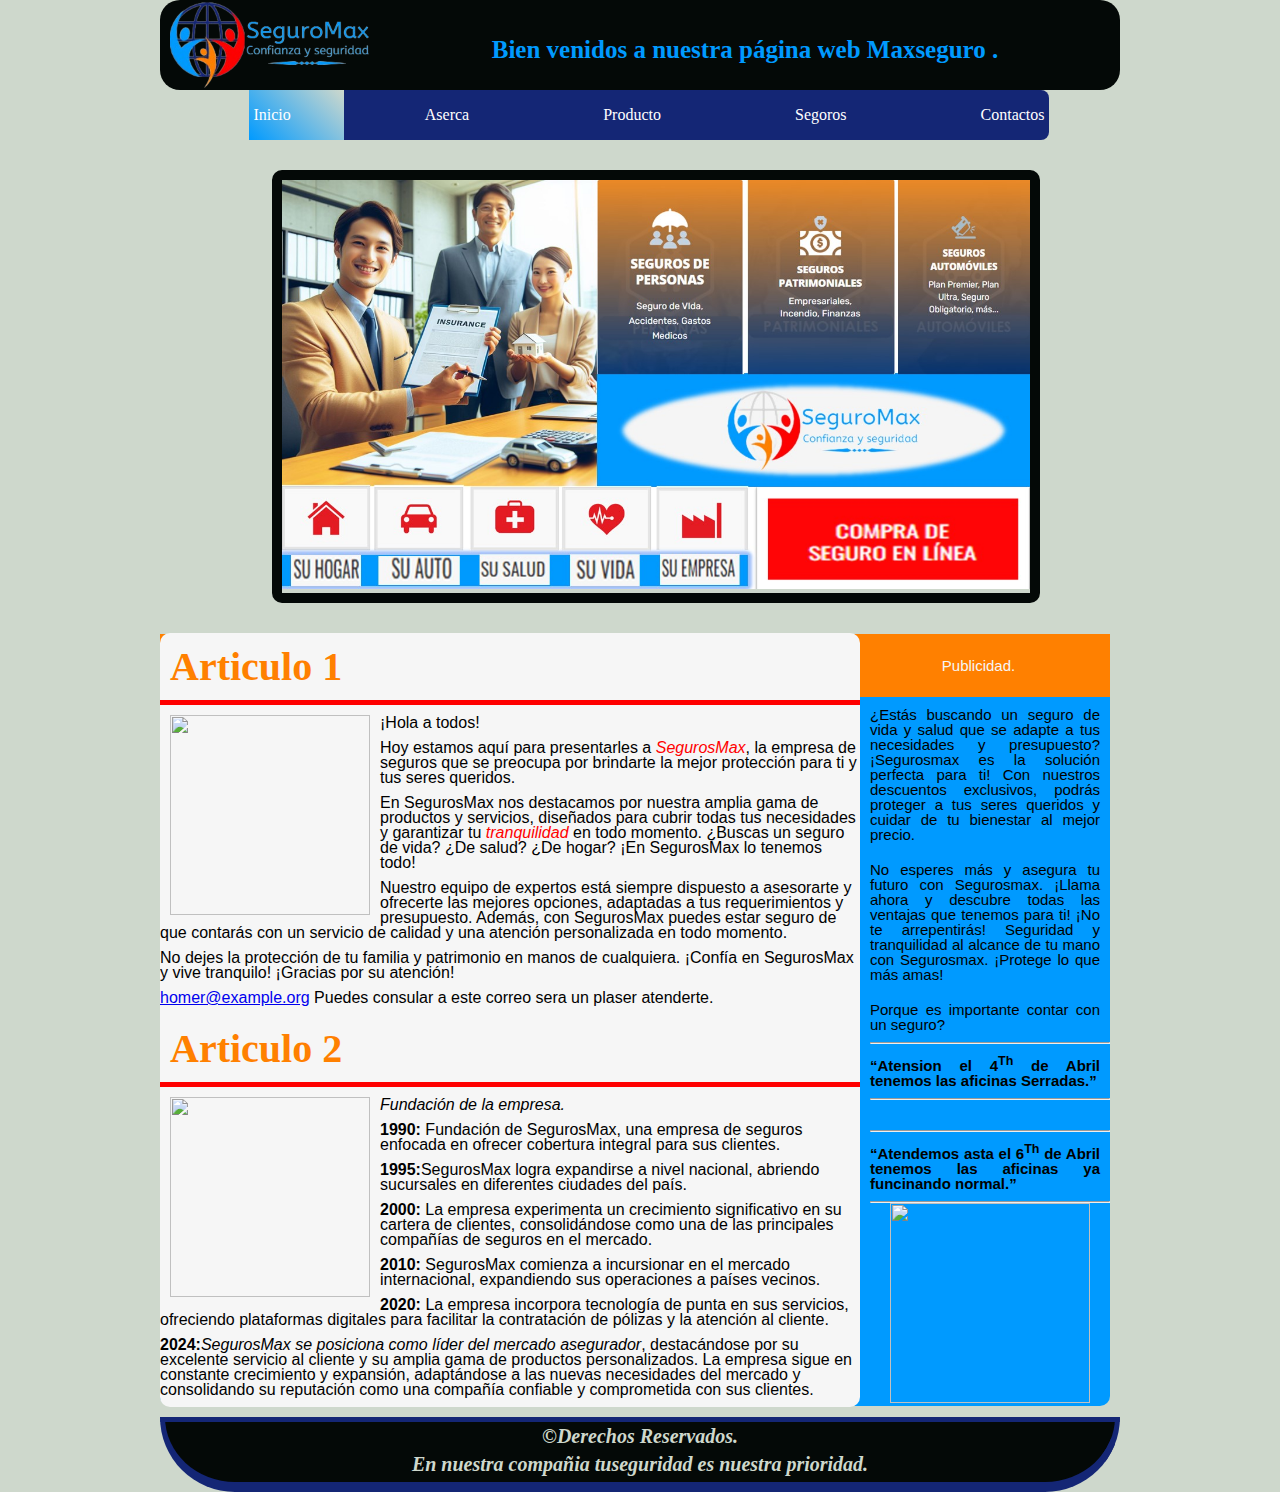
==== index.html @ 3fb25172 "Update index.html" ====
<!DOCTYPE html>
<html>
<head>
	<meta charset="utf-8">
	<meta name="viewport" content="width=device-width, initial-scale=1">
	<link rel="stylesheet" type="text/css" href="index01.css">
	<title>web Seguro.Maxseguro</title>
</head>
<body>
<div id="contenedor1">
<header>
	<img src="logo.jpg" width=200 left=150 alt="logo de la empresa">
	<div id="tex1">
	<h2>Bien venidos a nuestra página web Maxseguro .</h2>
	</div>
</header>
<nav id="t2"> 
	<a href="file:///C:/Users/user1/Pictures/index.html#">Inicio</a>
	<a href="file:///C:/Users/user1/Pictures/web%20Maxseguro/index.htmlp5.html">Aserca</a>
	<a href="file:///C:/Users/user1/Pictures/web%20Maxseguro/index.htmlp2.html">Producto</a>
	<a href="file:///C:/Users/user1/Pictures/web%20Maxseguro/index.htmlp3.html">Segoros</a>
	<a href="file:///C:/Users/user1/Pictures/web%20Maxseguro/index.htmlp4.html">Contactos</a>
	<span></span>
</nav>

<section id="baner">
<img src="p1.jpg" width="748" height="409">
</section>
<section id="contenido">
	<article>
		<h2>Articulo 1</h2>
		<img src="C:\Users\user1\Downloads\_8b7c31e3-a193-4935-a0a7-d665354e3a6f.jpg"  width="200" height="200">
		<p>¡Hola a todos! </p>
		<p>Hoy estamos aquí para presentarles a <i>SegurosMax</i>, la empresa de seguros que se preocupa por brindarte la mejor protección para ti y tus seres queridos. </p>
		<p>En SegurosMax nos destacamos por nuestra amplia gama de productos y servicios, diseñados para cubrir todas tus necesidades y garantizar tu <i>tranquilidad</i> en todo momento. ¿Buscas un seguro de vida? ¿De salud? ¿De hogar? ¡En SegurosMax lo tenemos todo! </p>
		<p>Nuestro equipo de expertos está siempre dispuesto a asesorarte y ofrecerte las mejores opciones, adaptadas a tus requerimientos y presupuesto. Además, con SegurosMax puedes estar seguro de que contarás con un servicio de calidad y una atención personalizada en todo momento. </p>
		<p>No dejes la protección de tu familia y patrimonio en manos de cualquiera. ¡Confía en SegurosMax y vive tranquilo! ¡Gracias por su atención!</p>
		<p><a href="mailto:homer@example.org">
 homer@example.org</a> Puedes consular a este correo sera un plaser atenderte.</p>
	</article>
	<article class="articulo">
		<h2>Articulo 2</h2>
		<img src="C:\Users\user1\Downloads\_af4f3327-9205-45e1-b602-825a6a176112.jpg" width="200" height="200">
		<p><dfn>Fundación de la empresa.</dfn></p>
		<p><b>1990:</b> Fundación de SegurosMax, una empresa de seguros enfocada en ofrecer cobertura integral para sus clientes.</p>
		<p><b>1995:</b>SegurosMax logra expandirse a nivel nacional, abriendo sucursales en diferentes ciudades del país.</p>
		<p><b>2000:</b> La empresa experimenta un crecimiento significativo en su cartera de clientes, consolidándose como una de las principales  compañías de seguros en el mercado.</p>
		<p><b>2010:</b> SegurosMax comienza a incursionar en el mercado internacional, expandiendo sus operaciones a países vecinos.</p>
		<p><b>2020: </b>La empresa incorpora tecnología de punta en sus servicios, ofreciendo plataformas digitales para facilitar la contratación de pólizas y la atención al cliente.</p>
		<p><b>2024:</b><cite>SegurosMax se posiciona como líder del mercado asegurador</cite>, destacándose por su excelente servicio al cliente y su amplia gama de productos personalizados. La empresa sigue en constante crecimiento y expansión, adaptándose a las nuevas necesidades del mercado y consolidando su reputación como una compañía confiable y comprometida con sus clientes.</p>
	</article>
</section>

<aside>
	<h3>Publicidad.</h3>
	<p>¿Estás buscando un seguro de vida y salud que se adapte a tus necesidades y presupuesto? ¡Segurosmax es la solución perfecta para ti! Con nuestros descuentos exclusivos, podrás proteger a tus seres queridos y cuidar de tu bienestar al mejor precio.</p>
	<p>No esperes más y asegura tu futuro con Segurosmax. ¡Llama ahora y descubre todas las ventajas que tenemos para ti! ¡No te arrepentirás! Seguridad y tranquilidad al alcance de tu mano con Segurosmax. ¡Protege lo que más amas!</p>
	<blockquote cite="https://revista.comfama.com/"></blockquote>
	<blockquote><P>Porque es importante contar con un seguro?</P></blockquote>

	
	<hr>
		
	</hr>
	<p><b><q>Atension el 4<sup>Th</sup> de Abril tenemos las aficinas Serradas.</q><b></p>
		<hr>
			
		</hr>
	<br>
		
	</br>
	<hr>
		
	</hr>
	<p><b><q>Atendemos asta el 6<sup>Th</sup> de Abril tenemos las aficinas ya funcinando normal.</q> <b></p>
		<hr>
		
	</hr>
	<div id="imgpu"><img src="C:\Users\user1\Downloads\_496106c0-d7ed-43ac-adce-b1f1baa54383.jpg" width="200" height="200"></div>
</aside>

<footer>
	<p>&copy;Derechos Reservados.</p>
	<p>En nuestra compañia tuseguridad es nuestra prioridad. </p>
	<blockquote cite=""></blockquote>
</footer>

</div>




</body>
</html>
---- index01.css ----
*{
	margin: 0px;
	padding: 0px;
}

body{
	background-color: rgb(206, 216, 204);
}

#contenedor1{
	width: 960px;
	margin: auto;
	
    

}

#t2{
	margin-bottom: 50px;
}

header{
	background: rgb(4, 9, 7);
	height: 90px;
	border-radius:20px;

	

}

 header img{
	line-height: 100px;
	margin-left: 10px;
	float: left;
	margin-top: -57px;
	
	
}

header h2{
	color: #009AFF;
	line-height: 100px;
	font-size: 25px;
	margin-left: 25px;
text-align:center;
margin-left: 50px;
	
}

 nav{
position: absolute;
width: 800px;
height: 50px;
background:#142675;
border-radius: 8px;
display: flex;
justify-content: center;
align-items: center;
margin-left: 89px;
font-size: 600PX;

}

nav a{
position: relative;
display: inline-block;
font-size: 500PX;
font-weight: 700px;
color: #fff;
text-decoration: none;
padding: 0 67px;
z-index: 1;

}
nav span{
	position:absolute ;
	top: 0;
	left: 0;
	width: 95px;
	height: 100%;
	background: linear-gradient(45deg, #009AFF,#CED8CC );#CED8CC.#FF0000
	border-radius: 8px;
	transition: .5s;
}
nav a:nth-child(1):hover~span
{
	left: 0;
}
nav a:nth-child(2):hover~span
{
	left: 155px;
}
nav a:nth-child(3):hover~span
{
	left: 333px;
	width: 110px;
}
nav a:nth-child(4):hover~span
{
	left: 520px;
	width: 115px;
}
nav a:nth-child(5):hover~span
{
	left: 690px;
	width: 110px;
}

nav a{
	font-size:16px;
}

#baner{
	margin: auto;
	border: 10px solid #040907;
	margin-top: 80px;
	margin-left: 112px;
margin-right: 80px;
border-radius: 10px;
margin-bottom: 20px;

}

#contenido{
	float: left;
	width: 700px;
	background: #f6f6f6;
	border-radius: 10px;
	overflow: hidden;
	margin-top: 10px;
	margin-right: 10px;
	margin-bottom: 10px;
 }

#contenido h2{
	font-size: 40px;
	padding: 10px;
	color: #ff8000;
	border-bottom: 5px solid #ff0000;
}

#contenido img{
	float: left;
	margin: 10px;

}


#contenido p{
	margin-bottom: 10px;
	margin-top: 10px;
	line-height: 15px;

}

 aside {

	margin-right: 10px;
	background: #009Aff;
	margin-top: 31px;
	border-radius: 10pX;
	margin-right: 10px;
}

aside h3{
	font-size: 29px;
	background: #ff8000;
	text-align: center;
	padding: 23px;
	color: #f6f6f6;

}

aside p{
	font-size: 15px;
	padding: 10px;
	text-align: justify;
	line-height: 15px;

}

aside img{
	width: 200px;
}

#imgpu{
	text-align: center;
	margin-bottom: 10px;
}

footer{
	height: 60px;
	background: #040907;
	clear: both;
	border: 5px solid ;
	border-top-width: 5px;
	border-color: #142675;
	border-bottom-width: 10px;
	border-bottom-right-radius: 90px;
	border-bottom-left-radius: 90px;
}

footer p{
	font-size: 20px;
	text-align: center;
	color: #CED8CC;
	line-height: 28px;
	font-style: italic;
}

#contenido i{
	color: #ff0000;
}

 i{
	color: #040907;
}

#p2conte{
	float: left;
	width: 960px;
	height: 500px;
	background: #f6f6f6;
	border-radius: 10px;
	overflow: hidden;
	margin-top: 10px;
	margin-right: 10px;
	margin-bottom: 10px;
 }

#p2conte h2{
	font-size: 25px;
	padding: 10px;
	color: #ff8000;
	border-bottom: 5px solid #ff0000;
}


#teble{
	text-align: center;
	margin-left: 370px;

}

#p2conte{
	text-align: center;
	margin-left: 10px;
}

 

#table{
	text-align: center;
	margin-left: 200px;

}



    .tt {
    margin-top:50px;
    height:100px;
    width:700px;
    border:2px solid black;
}

.usu h1{
    width: 30px;
    font-size:20px;
    margin-top:-30px;
    margin-left: 7px;
    background:white;white
}

#contenedor2{
	float: left;
	width: 960px;
	height: 700px;
	background: #f6f6f6;
	border-radius: 10px;
	overflow: hidden;
	margin-top: 10px;
	margin-right: 10px;
	margin-bottom: 10px;
	margin-left: 10px;

 }

fieldset{
    margin-top: 60px;
    height:226px;
    width: 400px;
    border:2px solid black;
    margin-left: 10px;
   border-color: #009AFF;
   font-size: 15px;
  margin: auto;
  border: 4px solid ;

}

@import url('https://fonts.googleapis.com/css2?family=PT+Sans:ital,wght@0,400;0,700;1,400;1,700&display=swap');


  section p {
	font-family: "PT Sans", sans-serif;
   font-weight: 350;
   font-style: normal;
  
}

aside {

	font-family: "PT Sans", sans-serif;
   font-weight: 350;
   font-style: normal;
   font-size: 13px;
	 
}



@import url('https://fonts.googleapis.com/css2?family=Merriweather:ital,wght@0,300;0,400;0,700;0,900;1,300;1,400;1,700;1,900&family=PT+Sans:ital,wght@0,400;0,700;1,400;1,700&family=Roboto:ital,wght@0,100;0,300;0,400;0,500;0,700;0,900;1,100;1,300;1,400;1,500;1,700;1,900&display=swap');

aside h3{
	 font-family: "Roboto", sans-serif;
  font-weight: 400;
  font-style: normal;
  font-size: 15px;
}
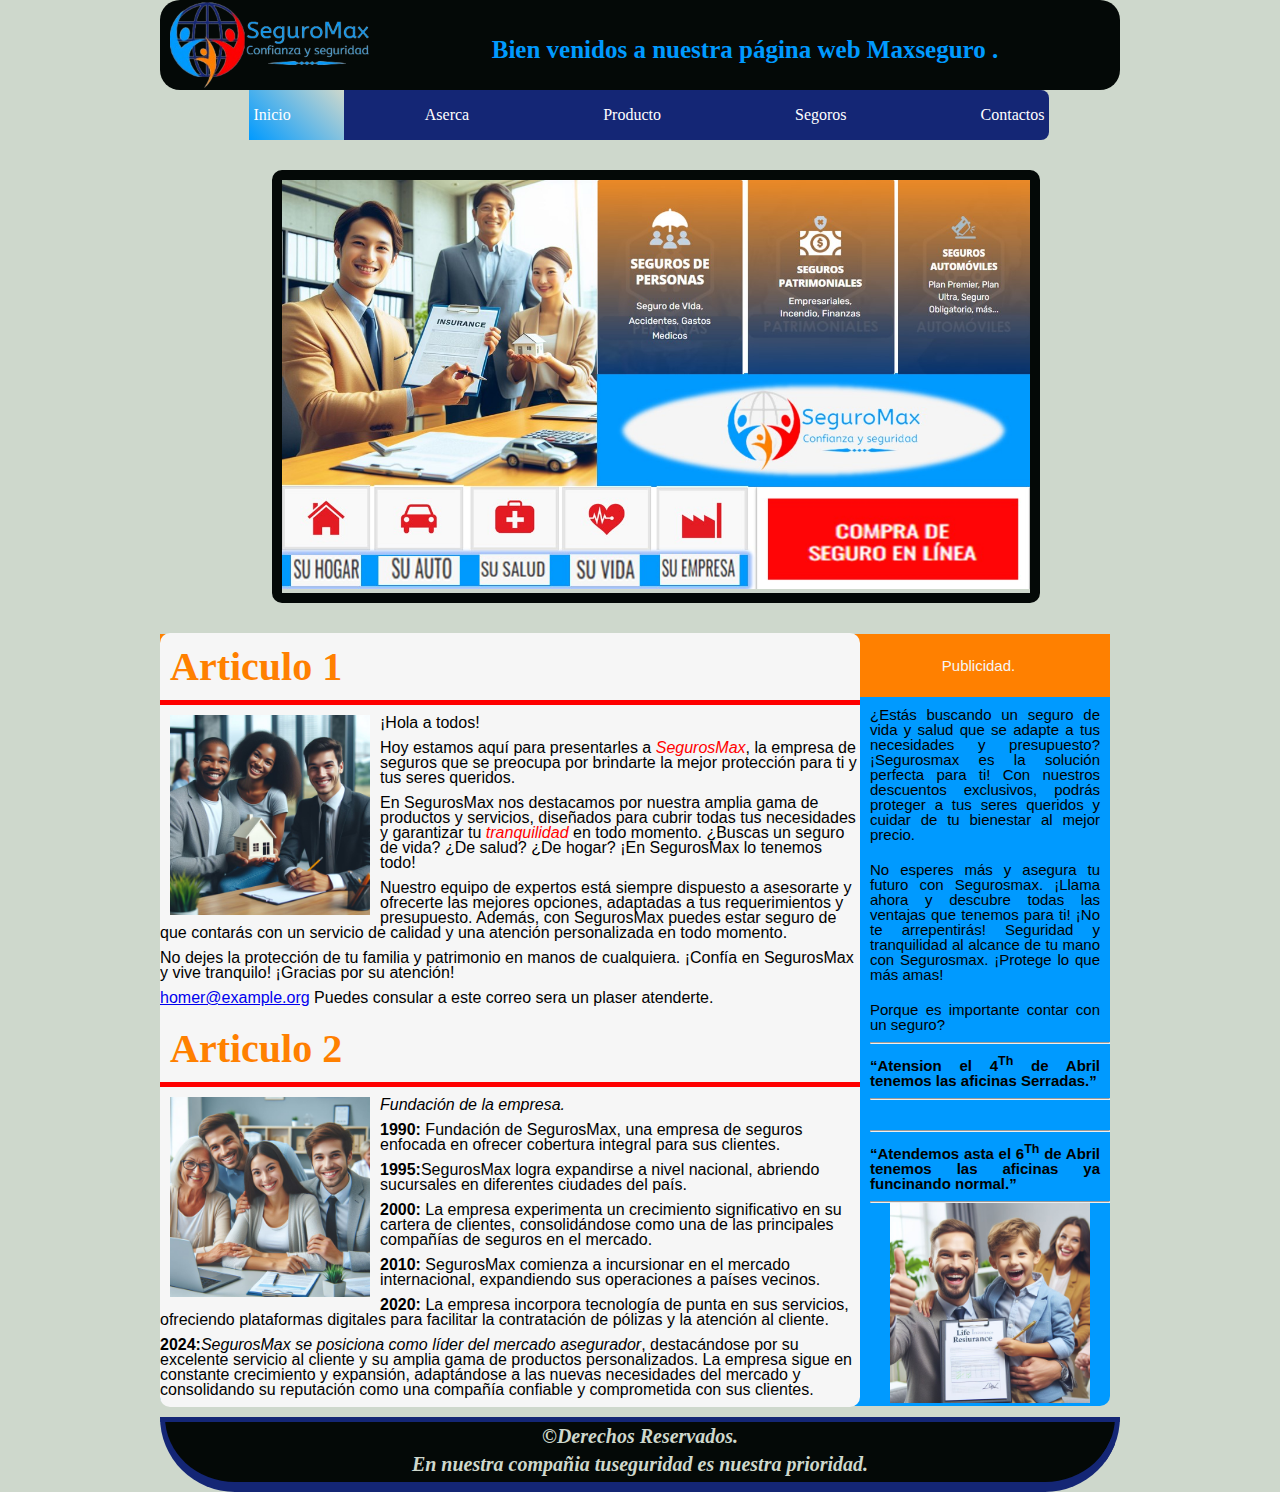
==== commit 846891c3: "Update index.html" ====
--- a/index.html
+++ b/index.html
@@ -29,7 +29,7 @@
 <section id="contenido">
 	<article>
 		<h2>Articulo 1</h2>
-		<img src="C:\Users\user1\Downloads\_8b7c31e3-a193-4935-a0a7-d665354e3a6f.jpg"  width="200" height="200">
+		<img src="a1.jpg"  width="200" height="200">
 		<p>¡Hola a todos! </p>
 		<p>Hoy estamos aquí para presentarles a <i>SegurosMax</i>, la empresa de seguros que se preocupa por brindarte la mejor protección para ti y tus seres queridos. </p>
 		<p>En SegurosMax nos destacamos por nuestra amplia gama de productos y servicios, diseñados para cubrir todas tus necesidades y garantizar tu <i>tranquilidad</i> en todo momento. ¿Buscas un seguro de vida? ¿De salud? ¿De hogar? ¡En SegurosMax lo tenemos todo! </p>
@@ -40,7 +40,7 @@
 	</article>
 	<article class="articulo">
 		<h2>Articulo 2</h2>
-		<img src="C:\Users\user1\Downloads\_af4f3327-9205-45e1-b602-825a6a176112.jpg" width="200" height="200">
+		<img src="a3.jpg" width="200" height="200">
 		<p><dfn>Fundación de la empresa.</dfn></p>
 		<p><b>1990:</b> Fundación de SegurosMax, una empresa de seguros enfocada en ofrecer cobertura integral para sus clientes.</p>
 		<p><b>1995:</b>SegurosMax logra expandirse a nivel nacional, abriendo sucursales en diferentes ciudades del país.</p>
@@ -76,7 +76,7 @@
 		<hr>
 		
 	</hr>
-	<div id="imgpu"><img src="C:\Users\user1\Downloads\_496106c0-d7ed-43ac-adce-b1f1baa54383.jpg" width="200" height="200"></div>
+	<div id="imgpu"><img src="a4.jpg" width="200" height="200"></div>
 </aside>
 
 <footer>
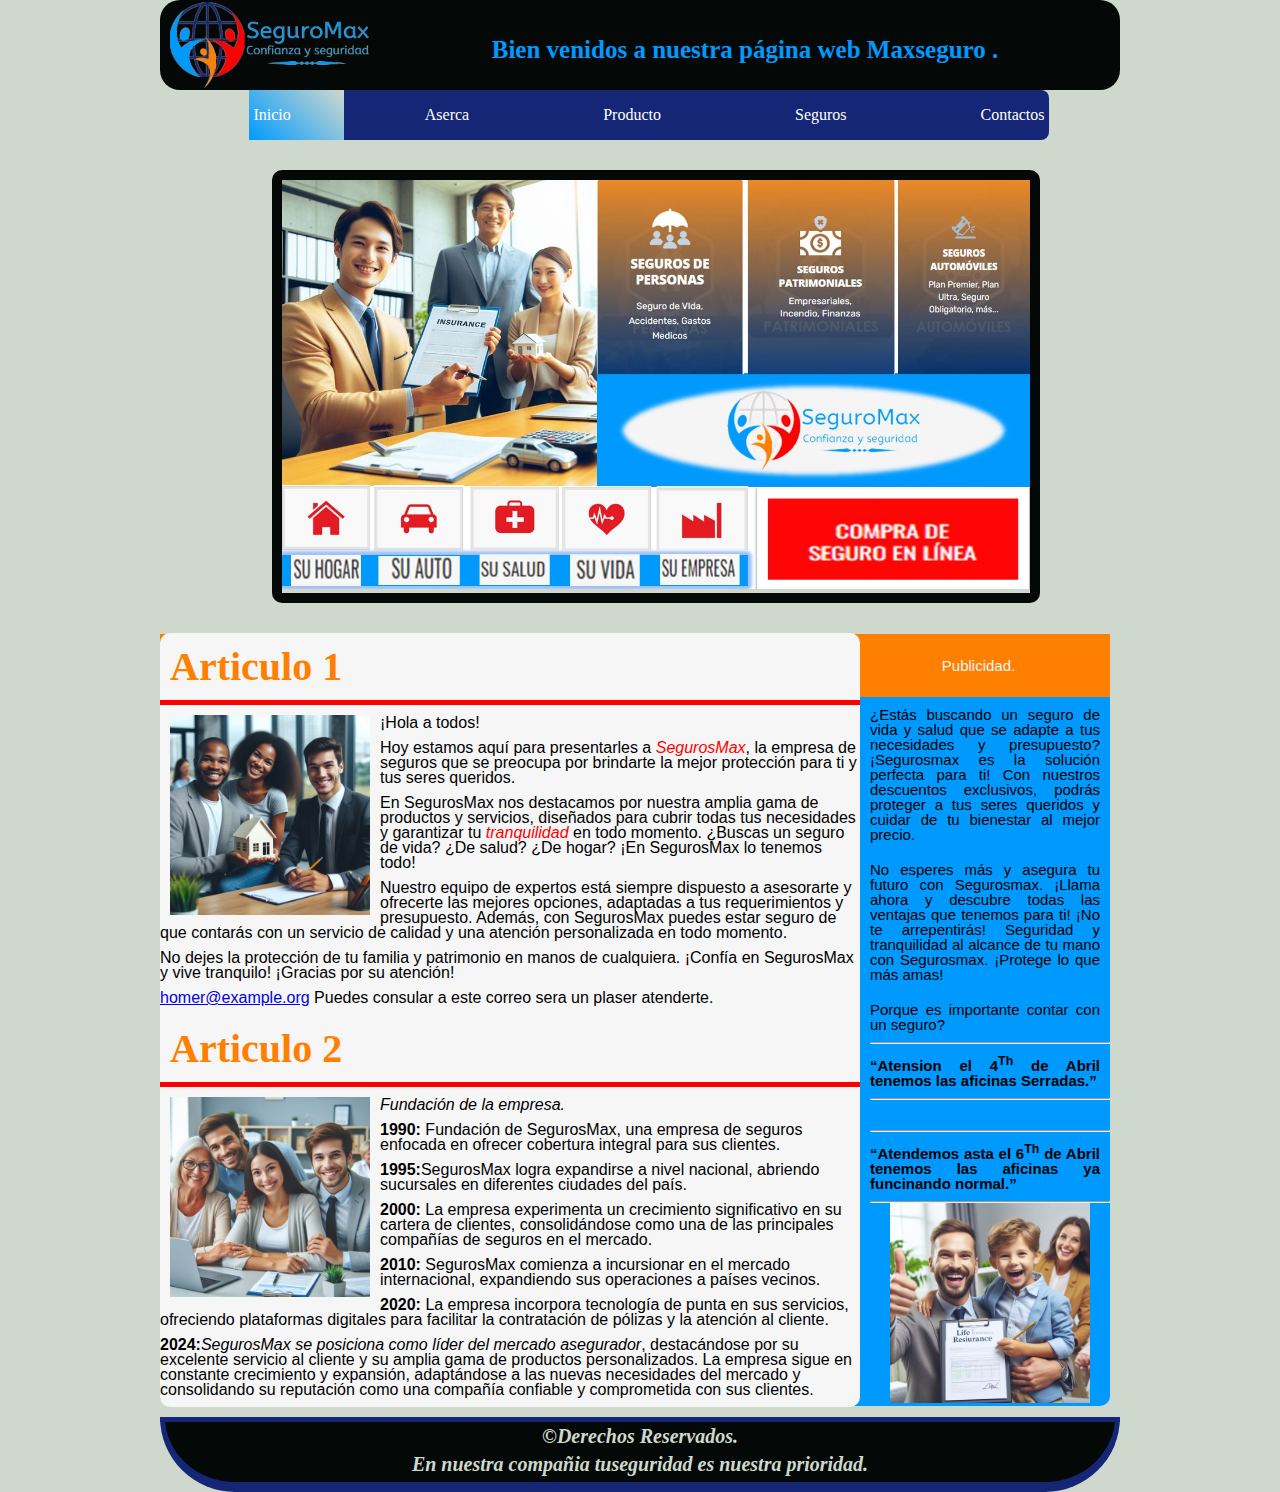
==== commit 11519f22: "Update index.html" ====
--- a/index.html
+++ b/index.html
@@ -16,9 +16,9 @@
 </header>
 <nav id="t2"> 
 	<a href="file:///C:/Users/user1/Pictures/index.html#">Inicio</a>
-	<a href="file:///C:/Users/user1/Pictures/web%20Maxseguro/index.htmlp5.html">Aserca</a>
-	<a href="file:///C:/Users/user1/Pictures/web%20Maxseguro/index.htmlp2.html">Producto</a>
-	<a href="file:///C:/Users/user1/Pictures/web%20Maxseguro/index.htmlp3.html">Segoros</a>
+	<a href="indexp2.html">Aserca</a>
+	<a href="indexp3.html">Producto</a>
+	<a href="index04.html">Seguros</a>
 	<a href="file:///C:/Users/user1/Pictures/web%20Maxseguro/index.htmlp4.html">Contactos</a>
 	<span></span>
 </nav>
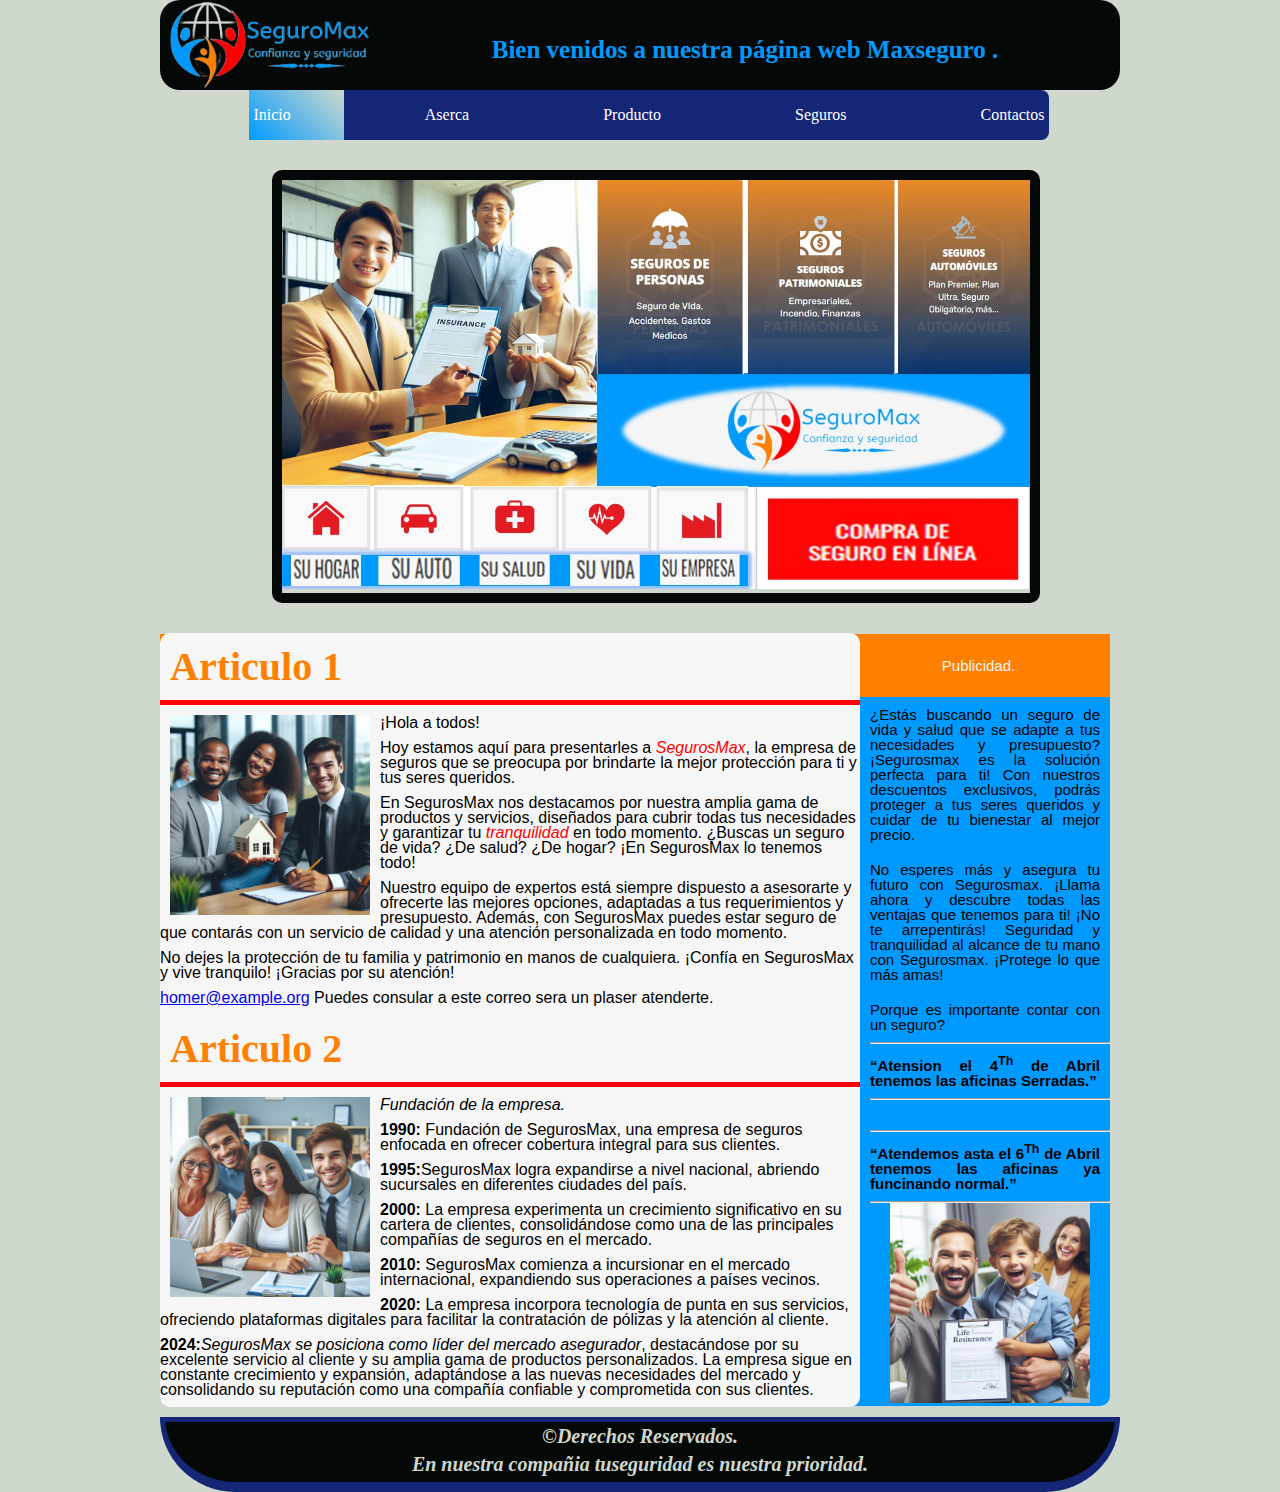
==== commit 1a9f4a44: "Update index.html" ====
--- a/index.html
+++ b/index.html
@@ -9,7 +9,7 @@
 <body>
 <div id="contenedor1">
 <header>
-	<img src="logo.jpg" width=200 left=150 alt="logo de la empresa">
+	<img src="logo1.jpg" width=200 left=150 alt="logo de la empresa">
 	<div id="tex1">
 	<h2>Bien venidos a nuestra página web Maxseguro .</h2>
 	</div>
@@ -19,7 +19,7 @@
 	<a href="indexp2.html">Aserca</a>
 	<a href="indexp3.html">Producto</a>
 	<a href="index04.html">Seguros</a>
-	<a href="file:///C:/Users/user1/Pictures/web%20Maxseguro/index.htmlp4.html">Contactos</a>
+	<a href="index05.html">Contactos</a>
 	<span></span>
 </nav>
 
